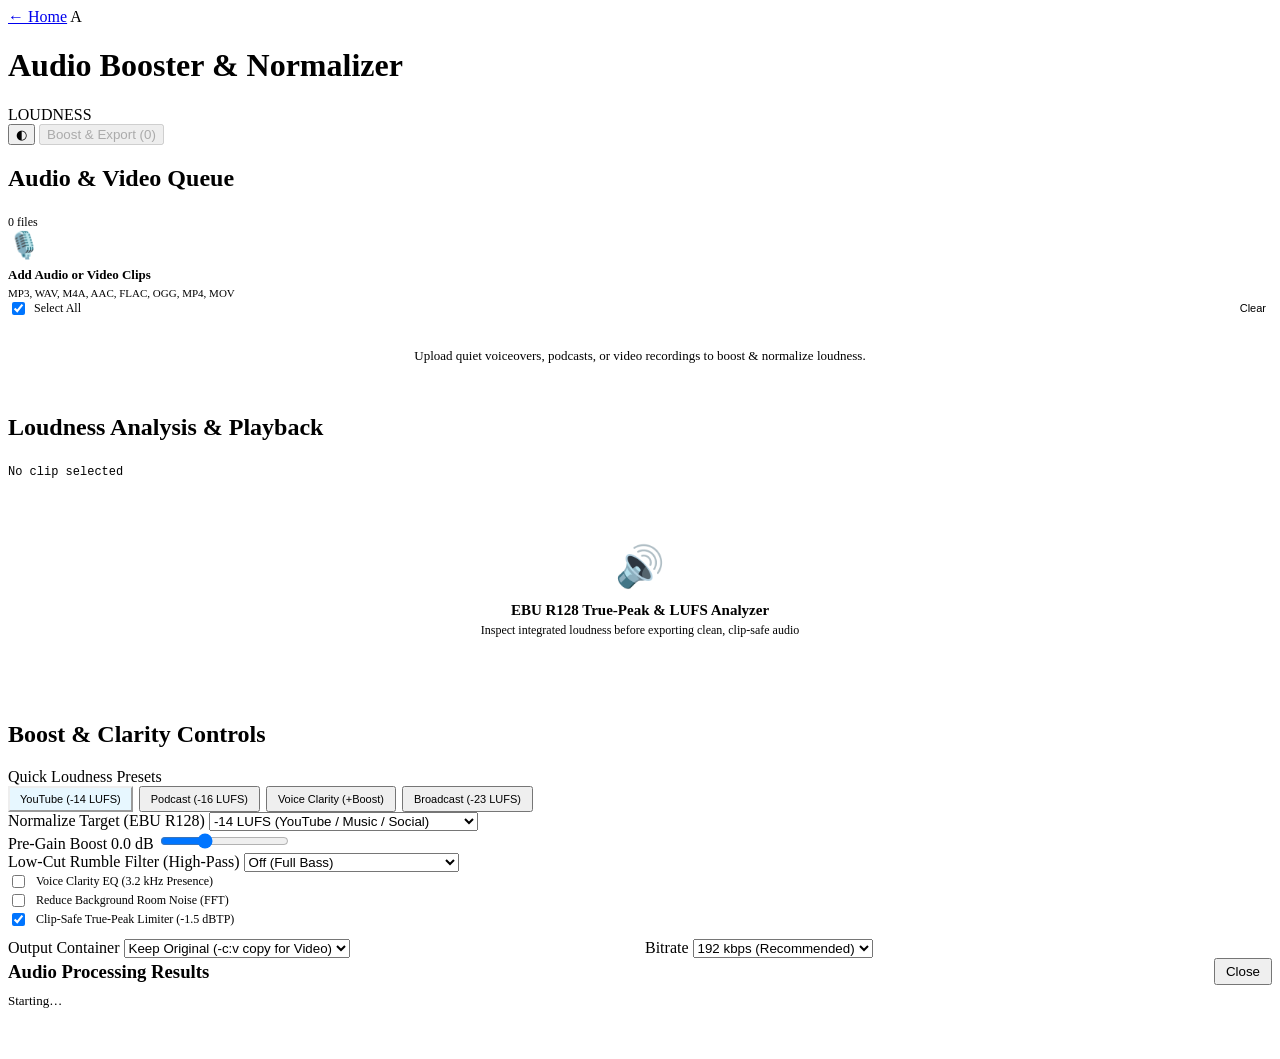
==== static/audio.html @ 5710c094 "feat(color,audio): add 3D .cube LUT Color Grade and EBU R128 Audio studios" ====
<!DOCTYPE html>
<html lang="en">
<head>
  <meta charset="UTF-8">
  <meta name="viewport" content="width=device-width, initial-scale=1.0">
  <title>Audio Booster &amp; Normalizer — Frame Studio</title>
  <link rel="stylesheet" href="/css/style.css?v=studio-redesign-19">
  <script src="/js/theme.js?v=studio-redesign-19"></script>
  <script src="/js/vendor/jszip.min.js"></script>
  <script src="/js/mobile-engine.js"></script>
  <script src="/js/session.js"></script>
  <style>
    .meter-grid {
      display: grid;
      grid-template-columns: repeat(3, minmax(0, 1fr));
      gap: 10px;
      width: 100%;
    }
    .meter-card {
      background: var(--bg-card);
      border: 1px solid var(--border-subtle);
      border-radius: var(--radius-sm);
      padding: 12px;
      text-align: center;
    }
    .meter-card small {
      display: block;
      font-size: 10px;
      color: var(--text-dim);
      text-transform: uppercase;
      letter-spacing: .6px;
    }
    .meter-card strong {
      display: block;
      margin-top: 4px;
      font-size: 16px;
      font-family: monospace;
      color: var(--accent-cyan);
    }
    .audio-preset-btn.active {
      border-color: var(--accent-cyan);
      color: var(--accent-cyan);
      background: rgba(56, 189, 248, 0.12);
    }
  </style>
</head>
<body>
  <header>
    <div class="logo-area">
      <a href="/" class="nav-home-pill" title="Back to Media Suite Hub">← Home</a>
      <span class="studio-mark" aria-hidden="true">A</span>
      <h1 class="app-title">Audio Booster &amp; Normalizer</h1>
      <span class="brand-badge">LOUDNESS</span>
    </div>
    <div class="header-actions">
      <button class="theme-toggle-btn" id="btnThemeToggle" title="Toggle Dark / Light Mode" aria-label="Toggle theme">◐</button>
      <button class="btn-primary" id="btnProcessAudioBatch" disabled>
        Boost &amp; Export (<span id="audioSelectedBadge">0</span>)
      </button>
    </div>
  </header>

  <div class="studio-container editor-workspace">
    <!-- LEFT: Audio / Video Queue -->
    <div class="panel workspace-panel media-panel">
      <div class="panel-header">
        <h2>Audio &amp; Video Queue</h2>
        <span id="audioMediaCount" style="font-size: 12px; color: var(--text-dim);">0 files</span>
      </div>
      <div class="panel-content">
        <div class="upload-dropzone" id="audioDropzone">
          <div style="font-size: 26px; margin-bottom: 6px;">🎙️</div>
          <div style="font-weight: 600; font-size: 13px;">Add Audio or Video Clips</div>
          <div style="font-size: 11px; color: var(--text-dim); margin-top: 4px;">MP3, WAV, M4A, AAC, FLAC, OGG, MP4, MOV</div>
          <input type="file" id="audioFileInput" multiple accept="audio/*,video/*" style="display: none;">
        </div>
        <div style="display: flex; justify-content: space-between; align-items: center;">
          <label style="font-size: 12px; display: flex; align-items: center; gap: 6px; cursor: pointer;">
            <input type="checkbox" id="audioSelectAll" checked> Select All
          </label>
          <button id="btnAudioClear" style="background: none; border: none; color: var(--text-dim); font-size: 11px; cursor: pointer;">Clear</button>
        </div>
        <div class="media-list" id="audioMediaList">
          <div style="text-align: center; color: var(--text-dim); padding: 30px 10px; font-size: 13px;">
            Upload quiet voiceovers, podcasts, or video recordings to boost &amp; normalize loudness.
          </div>
        </div>
      </div>
    </div>

    <!-- CENTER: Meter & Player Stage -->
    <div class="panel stage-panel workspace-panel">
      <div class="panel-header">
        <h2>Loudness Analysis &amp; Playback</h2>
        <span id="audioActiveTitle" style="font-size: 12px; color: var(--text-dim); font-family: monospace;">No clip selected</span>
      </div>
      <div class="stage-viewport" style="flex-direction: column; padding: 24px; gap: 20px;">
        <div id="audioEmptyStage" style="color: var(--text-dim); text-align: center; padding: 40px;">
          <div style="font-size: 40px; margin-bottom: 12px;">🔊</div>
          <div style="font-size: 15px; font-weight: 600; color: var(--text-main);">EBU R128 True-Peak &amp; LUFS Analyzer</div>
          <div style="font-size: 12px; margin-top: 4px;">Inspect integrated loudness before exporting clean, clip-safe audio</div>
        </div>

        <div id="audioInspectorCard" style="display: none; width: 100%; max-width: 680px; flex-direction: column; gap: 16px;">
          <div class="meter-grid">
            <div class="meter-card"><small>Integrated LUFS</small><strong id="statLufs">—</strong></div>
            <div class="meter-card"><small>True Peak (dBTP)</small><strong id="statPeak">—</strong></div>
            <div class="meter-card"><small>Format &amp; Rate</small><strong id="statFormat">—</strong></div>
          </div>

          <div style="background: var(--bg-card); border: 1px solid var(--border-subtle); border-radius: var(--radius-md); padding: 14px;">
            <div style="font-size: 12px; font-weight: 600; margin-bottom: 8px;">Source Playback Preview</div>
            <audio id="audioPlayerEl" controls style="width: 100%; display: none;"></audio>
            <video id="videoAudioPlayerEl" controls playsinline style="width: 100%; max-height: 360px; display: none; border-radius: var(--radius-sm); background:#000;"></video>
          </div>
        </div>
      </div>
    </div>

    <!-- RIGHT: Boost & Loudness Controls -->
    <div class="panel workspace-panel tools-panel">
      <div class="panel-header">
        <h2>Boost &amp; Clarity Controls</h2>
      </div>
      <div class="panel-content" style="gap: 14px;">
        <div class="control-group">
          <label class="control-label">Quick Loudness Presets</label>
          <div style="display: flex; flex-wrap: wrap; gap: 6px;">
            <button type="button" class="btn-secondary audio-preset-btn active" data-preset="youtube" style="padding: 5px 10px; font-size: 11px;">YouTube (-14 LUFS)</button>
            <button type="button" class="btn-secondary audio-preset-btn" data-preset="podcast" style="padding: 5px 10px; font-size: 11px;">Podcast (-16 LUFS)</button>
            <button type="button" class="btn-secondary audio-preset-btn" data-preset="voice" style="padding: 5px 10px; font-size: 11px;">Voice Clarity (+Boost)</button>
            <button type="button" class="btn-secondary audio-preset-btn" data-preset="broadcast" style="padding: 5px 10px; font-size: 11px;">Broadcast (-23 LUFS)</button>
          </div>
        </div>

        <div class="control-group">
          <label class="control-label">Normalize Target (EBU R128)</label>
          <select id="selectTargetLufs">
            <option value="-14" selected>-14 LUFS (YouTube / Music / Social)</option>
            <option value="-16">-16 LUFS (Podcasts / Reels)</option>
            <option value="-23">-23 LUFS (Broadcast TV / EBU Standard)</option>
            <option value="none">Manual Gain Only (No Normalization)</option>
          </select>
        </div>

        <div class="control-group">
          <label class="control-label">Pre-Gain Boost <span class="val-indicator" id="valGainDb">0.0 dB</span></label>
          <input type="range" id="sliderGainDb" min="-12" max="24" step="0.5" value="0">
        </div>

        <div class="control-group">
          <label class="control-label">Low-Cut Rumble Filter (High-Pass)</label>
          <select id="selectHighpass">
            <option value="0" selected>Off (Full Bass)</option>
            <option value="80">80 Hz (Remove Wind / AC Hum)</option>
            <option value="120">120 Hz (Crisp Spoken Voice)</option>
          </select>
        </div>

        <div class="control-group" style="gap: 8px;">
          <label style="font-size: 12px; display: flex; align-items: center; gap: 8px; cursor: pointer;">
            <input type="checkbox" id="chkVoiceClarity"> Voice Clarity EQ (3.2 kHz Presence)
          </label>
          <label style="font-size: 12px; display: flex; align-items: center; gap: 8px; cursor: pointer;">
            <input type="checkbox" id="chkNoiseReduce"> Reduce Background Room Noise (FFT)
          </label>
          <label style="font-size: 12px; display: flex; align-items: center; gap: 8px; cursor: pointer;">
            <input type="checkbox" id="chkLimiter" checked> Clip-Safe True-Peak Limiter (-1.5 dBTP)
          </label>
        </div>

        <div style="display: grid; grid-template-columns: 1fr 1fr; gap: 10px; border-top: 1px solid var(--border-subtle); padding-top: 10px;">
          <div class="control-group">
            <label class="control-label">Output Container</label>
            <select id="selectAudioFmt">
              <option value="original" selected>Keep Original (-c:v copy for Video)</option>
              <option value="mp3">Extract / Save MP3</option>
              <option value="wav">Lossless WAV</option>
              <option value="m4a">M4A / AAC</option>
              <option value="flac">Lossless FLAC</option>
            </select>
          </div>
          <div class="control-group">
            <label class="control-label">Bitrate</label>
            <select id="selectAudioBitrate">
              <option value="128">128 kbps</option>
              <option value="192" selected>192 kbps (Recommended)</option>
              <option value="256">256 kbps</option>
              <option value="320">320 kbps (Max)</option>
            </select>
          </div>
        </div>
      </div>
    </div>
  </div>

  <!-- Progress Modal -->
  <div class="modal-backdrop" id="audioProgressModal">
    <div class="modal-card">
      <div style="display:flex; justify-content:space-between; align-items:center;">
        <h3 style="margin:0;">Audio Processing Results</h3>
        <button class="btn-secondary" id="btnCloseAudioModal" style="padding: 4px 10px;">Close</button>
      </div>
      <div id="audioJobText" style="font-size: 13px; color: var(--text-muted); margin-top: 8px;">Starting…</div>
      <div style="width:100%; height:8px; background:var(--bg-card); border-radius:999px; overflow:hidden; margin: 10px 0;">
        <div id="audioJobFill" style="height:100%; width:0%; background:var(--accent-cyan); transition: width .2s;"></div>
      </div>
      <div id="audioJobItems" style="display:flex; flex-direction:column; gap:6px; max-height:240px; overflow:auto;"></div>
      <div style="display:flex; justify-content:flex-end; gap:8px; margin-top:14px;">
        <a id="btnAudioDownloadZip" href="#" download class="btn-primary" style="display:none; text-decoration:none;">📦 Download ZIP Bundle</a>
      </div>
    </div>
  </div>

  <script src="/js/audio.js"></script>
</body>
</html>
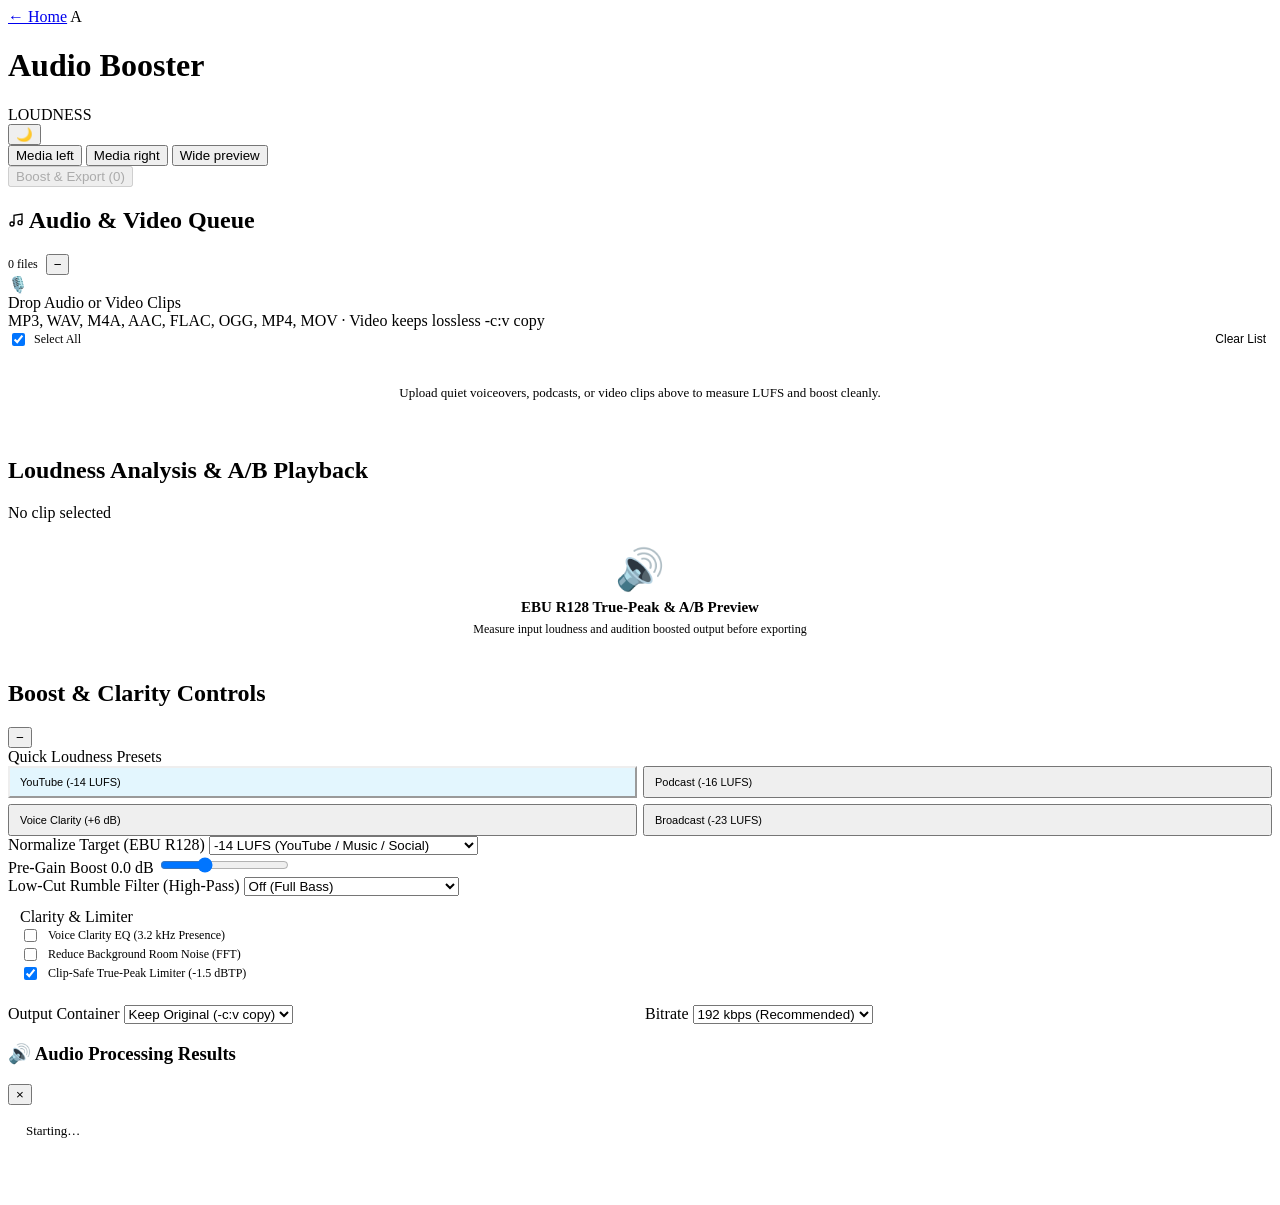
==== commit 40c6e6c9: "fix(studios): resolve port conflict, UI redesigns, preview cache & privacy validation" ====
--- a/static/audio.html
+++ b/static/audio.html
@@ -3,8 +3,8 @@
 <head>
   <meta charset="UTF-8">
   <meta name="viewport" content="width=device-width, initial-scale=1.0">
-  <title>Audio Booster &amp; Normalizer — Frame Studio</title>
-  <link rel="stylesheet" href="/css/style.css?v=studio-redesign-19">
+  <title>Audio Booster &amp; Normalizer | Frame Studio</title>
+  <link rel="stylesheet" href="/css/style.css?v=studio-redesign-21">
   <script src="/js/theme.js?v=studio-redesign-19"></script>
   <script src="/js/vendor/jszip.min.js"></script>
   <script src="/js/mobile-engine.js"></script>
@@ -19,8 +19,8 @@
     .meter-card {
       background: var(--bg-card);
       border: 1px solid var(--border-subtle);
-      border-radius: var(--radius-sm);
-      padding: 12px;
+      border-radius: var(--radius-md);
+      padding: 14px 12px;
       text-align: center;
     }
     .meter-card small {
@@ -28,19 +28,60 @@
       font-size: 10px;
       color: var(--text-dim);
       text-transform: uppercase;
-      letter-spacing: .6px;
+      letter-spacing: 0.6px;
     }
     .meter-card strong {
       display: block;
-      margin-top: 4px;
-      font-size: 16px;
+      margin-top: 6px;
+      font-size: 17px;
       font-family: monospace;
       color: var(--accent-cyan);
+    }
+    .meter-card .meter-sub {
+      display: block;
+      margin-top: 4px;
+      font-size: 11px;
+      font-family: monospace;
+      color: var(--accent-emerald);
+      min-height: 14px;
+    }
+    .audio-preset-grid {
+      display: grid;
+      grid-template-columns: repeat(2, minmax(0, 1fr));
+      gap: 6px;
+    }
+    .audio-preset-btn {
+      padding: 8px 10px;
+      font-size: 11px;
+      text-align: left;
+      justify-content: flex-start;
     }
     .audio-preset-btn.active {
       border-color: var(--accent-cyan);
       color: var(--accent-cyan);
-      background: rgba(56, 189, 248, 0.12);
+      background: rgba(56, 189, 248, 0.14);
+    }
+    .audio-ab-card {
+      background: var(--bg-card);
+      border: 1px solid var(--border-subtle);
+      border-radius: var(--radius-md);
+      padding: 16px;
+      display: flex;
+      flex-direction: column;
+      gap: 12px;
+    }
+    .audio-ab-header {
+      display: flex;
+      justify-content: space-between;
+      align-items: center;
+      flex-wrap: wrap;
+      gap: 8px;
+    }
+    .audio-modal-body {
+      padding: 18px;
+      display: flex;
+      flex-direction: column;
+      gap: 12px;
     }
   </style>
 </head>
@@ -49,87 +90,129 @@
     <div class="logo-area">
       <a href="/" class="nav-home-pill" title="Back to Media Suite Hub">← Home</a>
       <span class="studio-mark" aria-hidden="true">A</span>
-      <h1 class="app-title">Audio Booster &amp; Normalizer</h1>
+      <h1 class="app-title">Audio Booster</h1>
       <span class="brand-badge">LOUDNESS</span>
     </div>
     <div class="header-actions">
-      <button class="theme-toggle-btn" id="btnThemeToggle" title="Toggle Dark / Light Mode" aria-label="Toggle theme">◐</button>
+      <button class="theme-toggle-btn" id="btnThemeToggle" title="Toggle Dark / Light Mode" aria-label="Toggle theme">🌙</button>
+      <div class="workspace-layouts" role="group" aria-label="Workspace arrangement">
+        <button class="layout-choice active" data-layout="standard" title="Media left, analyzer center, controls right">Media left</button>
+        <button class="layout-choice" data-layout="reversed" title="Controls left, analyzer center, media right">Media right</button>
+        <button class="layout-choice" data-layout="focus" title="Wider analyzer stage">Wide preview</button>
+      </div>
       <button class="btn-primary" id="btnProcessAudioBatch" disabled>
         Boost &amp; Export (<span id="audioSelectedBadge">0</span>)
       </button>
     </div>
   </header>
 
-  <div class="studio-container editor-workspace">
+  <div class="studio-container editor-workspace" id="audioWorkspace" data-layout="standard">
     <!-- LEFT: Audio / Video Queue -->
-    <div class="panel workspace-panel media-panel">
+    <div class="panel workspace-panel media-panel" id="mediaPanel">
       <div class="panel-header">
-        <h2>Audio &amp; Video Queue</h2>
-        <span id="audioMediaCount" style="font-size: 12px; color: var(--text-dim);">0 files</span>
+        <h2>
+          <svg width="16" height="16" fill="none" stroke="currentColor" stroke-width="2" viewBox="0 0 24 24"><path d="M9 18V5l12-2v13"/><circle cx="6" cy="18" r="3"/><circle cx="18" cy="16" r="3"/></svg>
+          Audio &amp; Video Queue
+        </h2>
+        <div style="display:flex; align-items:center; gap:8px;">
+          <span id="audioMediaCount" style="font-size: 12px; color: var(--text-dim);">0 files</span>
+          <button class="panel-collapse" type="button" aria-label="Collapse media panel">−</button>
+        </div>
       </div>
       <div class="panel-content">
-        <div class="upload-dropzone" id="audioDropzone">
-          <div style="font-size: 26px; margin-bottom: 6px;">🎙️</div>
-          <div style="font-weight: 600; font-size: 13px;">Add Audio or Video Clips</div>
-          <div style="font-size: 11px; color: var(--text-dim); margin-top: 4px;">MP3, WAV, M4A, AAC, FLAC, OGG, MP4, MOV</div>
+        <div class="dropzone" id="audioDropzone">
           <input type="file" id="audioFileInput" multiple accept="audio/*,video/*" style="display: none;">
+          <div class="dropzone-icon">🎙️</div>
+          <div class="dropzone-text">Drop Audio or Video Clips</div>
+          <div class="dropzone-hint">MP3, WAV, M4A, AAC, FLAC, OGG, MP4, MOV · Video keeps lossless -c:v copy</div>
         </div>
         <div style="display: flex; justify-content: space-between; align-items: center;">
-          <label style="font-size: 12px; display: flex; align-items: center; gap: 6px; cursor: pointer;">
+          <label style="font-size: 12px; display: flex; align-items: center; gap: 6px; cursor: pointer; color: var(--text-muted);">
             <input type="checkbox" id="audioSelectAll" checked> Select All
           </label>
-          <button id="btnAudioClear" style="background: none; border: none; color: var(--text-dim); font-size: 11px; cursor: pointer;">Clear</button>
+          <button id="btnAudioClear" type="button" style="background: none; border: none; color: var(--text-dim); font-size: 12px; cursor: pointer;">Clear List</button>
         </div>
         <div class="media-list" id="audioMediaList">
-          <div style="text-align: center; color: var(--text-dim); padding: 30px 10px; font-size: 13px;">
-            Upload quiet voiceovers, podcasts, or video recordings to boost &amp; normalize loudness.
-          </div>
-        </div>
-      </div>
-    </div>
-
-    <!-- CENTER: Meter & Player Stage -->
-    <div class="panel stage-panel workspace-panel">
+          <div style="text-align: center; color: var(--text-dim); padding: 36px 10px; font-size: 13px;">
+            Upload quiet voiceovers, podcasts, or video clips above to measure LUFS and boost cleanly.
+          </div>
+        </div>
+      </div>
+    </div>
+
+    <div class="workspace-resizer media-resizer" role="separator" aria-label="Resize media panel"></div>
+
+    <!-- CENTER: Meter & A/B Player Stage -->
+    <div class="panel stage-panel workspace-panel" id="previewPanel">
       <div class="panel-header">
-        <h2>Loudness Analysis &amp; Playback</h2>
-        <span id="audioActiveTitle" style="font-size: 12px; color: var(--text-dim); font-family: monospace;">No clip selected</span>
+        <h2>Loudness Analysis &amp; A/B Playback</h2>
+        <span id="audioActiveTitle" class="preview-meta">No clip selected</span>
       </div>
       <div class="stage-viewport" style="flex-direction: column; padding: 24px; gap: 20px;">
-        <div id="audioEmptyStage" style="color: var(--text-dim); text-align: center; padding: 40px;">
-          <div style="font-size: 40px; margin-bottom: 12px;">🔊</div>
-          <div style="font-size: 15px; font-weight: 600; color: var(--text-main);">EBU R128 True-Peak &amp; LUFS Analyzer</div>
-          <div style="font-size: 12px; margin-top: 4px;">Inspect integrated loudness before exporting clean, clip-safe audio</div>
-        </div>
-
-        <div id="audioInspectorCard" style="display: none; width: 100%; max-width: 680px; flex-direction: column; gap: 16px;">
+        <div id="audioEmptyStage" class="empty-preview" style="display: flex; flex-direction: column; align-items: center; justify-content: center; text-align: center; gap: 6px;">
+          <div style="font-size: 40px;">🔊</div>
+          <div style="font-size: 15px; font-weight: 600; color: var(--text-main);">EBU R128 True-Peak &amp; A/B Preview</div>
+          <div style="font-size: 12px; color: var(--text-dim);">Measure input loudness and audition boosted output before exporting</div>
+        </div>
+
+        <div id="audioInspectorCard" style="display: none; width: 100%; max-width: 720px; flex-direction: column; gap: 16px;">
           <div class="meter-grid">
-            <div class="meter-card"><small>Integrated LUFS</small><strong id="statLufs">—</strong></div>
-            <div class="meter-card"><small>True Peak (dBTP)</small><strong id="statPeak">—</strong></div>
-            <div class="meter-card"><small>Format &amp; Rate</small><strong id="statFormat">—</strong></div>
-          </div>
-
-          <div style="background: var(--bg-card); border: 1px solid var(--border-subtle); border-radius: var(--radius-md); padding: 14px;">
-            <div style="font-size: 12px; font-weight: 600; margin-bottom: 8px;">Source Playback Preview</div>
+            <div class="meter-card">
+              <small>Input Integrated LUFS</small>
+              <strong id="statLufs">—</strong>
+              <span class="meter-sub" id="statOutLufs"></span>
+            </div>
+            <div class="meter-card">
+              <small>True Peak (dBTP)</small>
+              <strong id="statPeak">—</strong>
+              <span class="meter-sub" id="statOutPeak"></span>
+            </div>
+            <div class="meter-card">
+              <small>Stream &amp; Rate</small>
+              <strong id="statFormat">—</strong>
+              <span class="meter-sub" id="statDuration"></span>
+            </div>
+          </div>
+
+          <div class="audio-ab-card">
+            <div class="audio-ab-header">
+              <div style="display:flex; align-items:center; gap:8px;">
+                <span style="font-size: 13px; font-weight: 600;" id="audioPreviewModeLabel">Source Original Audio</span>
+              </div>
+              <div style="display:flex; align-items:center; gap:6px;">
+                <div class="segment-group" id="audioAbSegments">
+                  <button type="button" class="segment-btn active" id="btnAbOriginal">Original</button>
+                  <button type="button" class="segment-btn" id="btnAbBoosted">⚡ Boosted Preview</button>
+                </div>
+                <button type="button" class="btn-secondary" id="btnRenderAudioPreview" style="padding: 5px 10px; font-size: 11px;">↻ Render 15s Sample</button>
+              </div>
+            </div>
             <audio id="audioPlayerEl" controls style="width: 100%; display: none;"></audio>
             <video id="videoAudioPlayerEl" controls playsinline style="width: 100%; max-height: 360px; display: none; border-radius: var(--radius-sm); background:#000;"></video>
-          </div>
-        </div>
-      </div>
-    </div>
+            <div id="audioPreviewHint" style="font-size: 11px; color: var(--text-dim);">
+              Click <strong>Boosted Preview</strong> or <strong>Render 15s Sample</strong> to compare boosted clarity against the original recording.
+            </div>
+          </div>
+        </div>
+      </div>
+    </div>
+
+    <div class="workspace-resizer tools-resizer" role="separator" aria-label="Resize audio controls"></div>
 
     <!-- RIGHT: Boost & Loudness Controls -->
-    <div class="panel workspace-panel tools-panel">
+    <div class="panel workspace-panel tools-panel" id="toolsPanel">
       <div class="panel-header">
         <h2>Boost &amp; Clarity Controls</h2>
+        <button class="panel-collapse" type="button" aria-label="Collapse controls panel">−</button>
       </div>
       <div class="panel-content" style="gap: 14px;">
         <div class="control-group">
           <label class="control-label">Quick Loudness Presets</label>
-          <div style="display: flex; flex-wrap: wrap; gap: 6px;">
-            <button type="button" class="btn-secondary audio-preset-btn active" data-preset="youtube" style="padding: 5px 10px; font-size: 11px;">YouTube (-14 LUFS)</button>
-            <button type="button" class="btn-secondary audio-preset-btn" data-preset="podcast" style="padding: 5px 10px; font-size: 11px;">Podcast (-16 LUFS)</button>
-            <button type="button" class="btn-secondary audio-preset-btn" data-preset="voice" style="padding: 5px 10px; font-size: 11px;">Voice Clarity (+Boost)</button>
-            <button type="button" class="btn-secondary audio-preset-btn" data-preset="broadcast" style="padding: 5px 10px; font-size: 11px;">Broadcast (-23 LUFS)</button>
+          <div class="audio-preset-grid">
+            <button type="button" class="btn-secondary audio-preset-btn active" data-preset="youtube">YouTube (-14 LUFS)</button>
+            <button type="button" class="btn-secondary audio-preset-btn" data-preset="podcast">Podcast (-16 LUFS)</button>
+            <button type="button" class="btn-secondary audio-preset-btn" data-preset="voice">Voice Clarity (+6 dB)</button>
+            <button type="button" class="btn-secondary audio-preset-btn" data-preset="broadcast">Broadcast (-23 LUFS)</button>
           </div>
         </div>
 
@@ -157,7 +240,8 @@
           </select>
         </div>
 
-        <div class="control-group" style="gap: 8px;">
+        <div class="control-group" style="gap: 8px; background: var(--bg-card); border: 1px solid var(--border-subtle); border-radius: var(--radius-md); padding: 12px;">
+          <label class="control-label">Clarity &amp; Limiter</label>
           <label style="font-size: 12px; display: flex; align-items: center; gap: 8px; cursor: pointer;">
             <input type="checkbox" id="chkVoiceClarity"> Voice Clarity EQ (3.2 kHz Presence)
           </label>
@@ -173,7 +257,7 @@
           <div class="control-group">
             <label class="control-label">Output Container</label>
             <select id="selectAudioFmt">
-              <option value="original" selected>Keep Original (-c:v copy for Video)</option>
+              <option value="original" selected>Keep Original (-c:v copy)</option>
               <option value="mp3">Extract / Save MP3</option>
               <option value="wav">Lossless WAV</option>
               <option value="m4a">M4A / AAC</option>
@@ -196,22 +280,25 @@
 
   <!-- Progress Modal -->
   <div class="modal-backdrop" id="audioProgressModal">
-    <div class="modal-card">
-      <div style="display:flex; justify-content:space-between; align-items:center;">
-        <h3 style="margin:0;">Audio Processing Results</h3>
-        <button class="btn-secondary" id="btnCloseAudioModal" style="padding: 4px 10px;">Close</button>
-      </div>
-      <div id="audioJobText" style="font-size: 13px; color: var(--text-muted); margin-top: 8px;">Starting…</div>
-      <div style="width:100%; height:8px; background:var(--bg-card); border-radius:999px; overflow:hidden; margin: 10px 0;">
-        <div id="audioJobFill" style="height:100%; width:0%; background:var(--accent-cyan); transition: width .2s;"></div>
-      </div>
-      <div id="audioJobItems" style="display:flex; flex-direction:column; gap:6px; max-height:240px; overflow:auto;"></div>
-      <div style="display:flex; justify-content:flex-end; gap:8px; margin-top:14px;">
-        <a id="btnAudioDownloadZip" href="#" download class="btn-primary" style="display:none; text-decoration:none;">📦 Download ZIP Bundle</a>
+    <div class="modal-dialog modal-content">
+      <div class="modal-header">
+        <h3>🔊 Audio Processing Results</h3>
+        <button class="btn-close" type="button" id="btnCloseAudioModal" aria-label="Close">×</button>
+      </div>
+      <div class="audio-modal-body">
+        <div id="audioJobText" style="font-size: 13px; color: var(--text-muted);">Starting…</div>
+        <div class="overall-progress-bar">
+          <div id="audioJobFill" class="progress-fill" style="width: 0%;"></div>
+        </div>
+        <div id="audioJobItems" style="display:flex; flex-direction:column; gap:8px; max-height:260px; overflow:auto;"></div>
+        <div style="display:flex; justify-content:flex-end; gap:8px; margin-top:4px;">
+          <a id="btnAudioDownloadZip" href="#" download class="btn-primary" style="display:none; text-decoration:none;">📦 Download ZIP Bundle</a>
+        </div>
       </div>
     </div>
   </div>
 
-  <script src="/js/audio.js"></script>
+  <script src="/js/audio.js?v=studio-redesign-21"></script>
+  <script src="/js/workspace.js?v=studio-redesign-20"></script>
 </body>
 </html>
